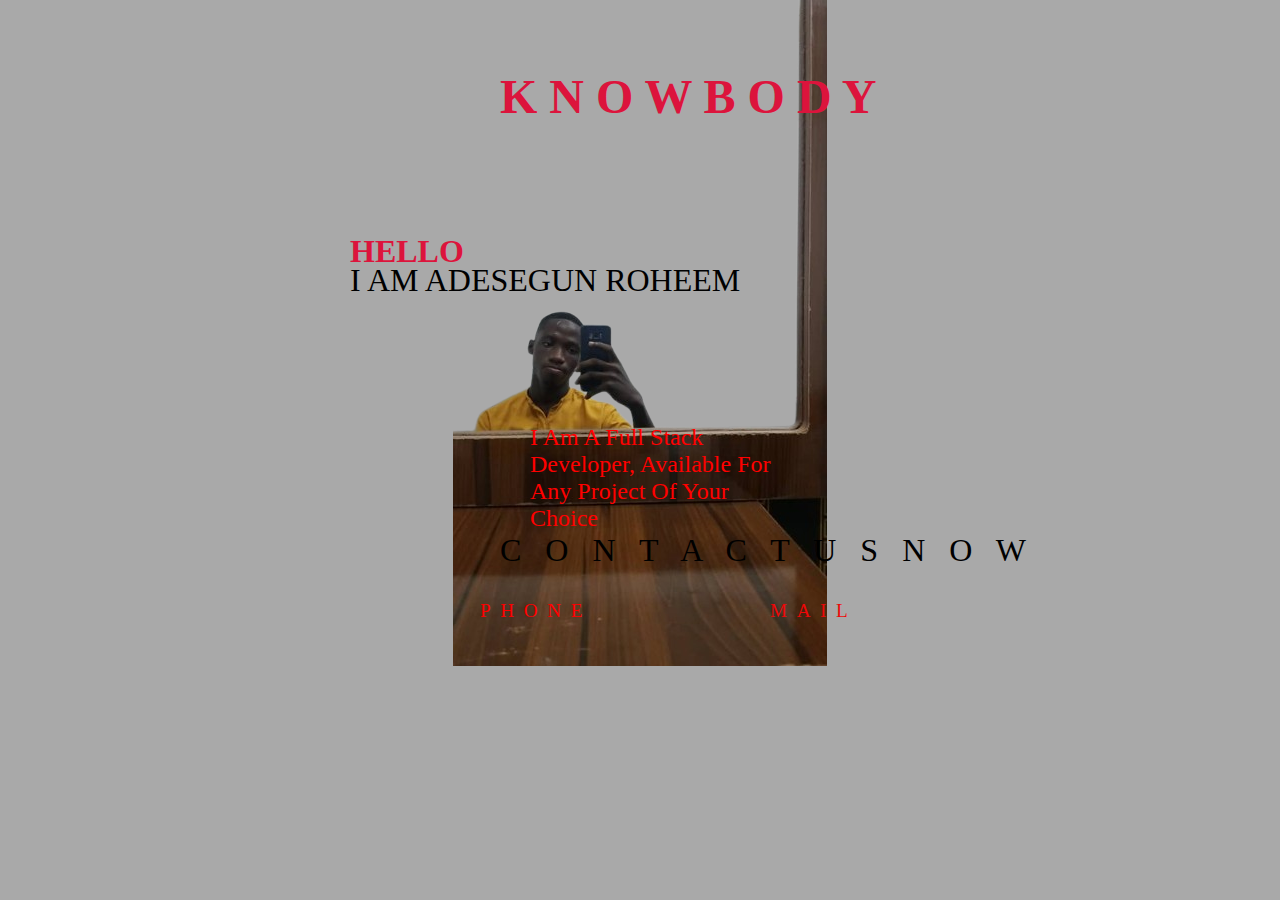
==== index.html @ 346e9222 "renamed" ====
<!DOCTYPE html>
<html>
    <head>
        <title>Portfolio website</title>
        <meta http-equiv="author" content="Knowbody">
        <link href="portfolio.css" type="text/css" rel="stylesheet">
    </head>
    <body>
        <h4 class="logo">K N O W B O D Y</h4>
        <h5 class="hello">HELLO</h5>
        <p class="intro">I AM ADESEGUN ROHEEM</p>
        <p class="about">I am a full stack developer, Available for any project of your choice</p>
        <a class="contacts" href="tel:+2347040485760">Phone</a>
        <a class="contactstwo" href="mailto:adesegunabdulroheem27@gmail.com">Mail</a>
    </body>
    <p class="ddd">C O N T A C T   U S   N O W</p>
</html>
---- portfolio.css ----
body {
    font-family: Agency FB, Bernard Mt;
    background-image: url("Background.png");
    background-repeat: no-repeat;
    text-transform: capitalize;
    background-position: center top;
    background-color: darkgray;
}
.logo {
    text-decoration: none;
    color: crimson;
    position: absolute;
    top: 5px;
    left: 500px;
    font-size: 300%;
}
.hello {
    color: crimson;
    position: absolute;
    top: 180px;
    left: 350px;
    font-size: 200%;
}
.about {
    background-image: url("bdgtwo.jpeg");
    background-repeat: repeat;
    background-position: 50% 50%;
    text-transform: capitalize;
    height: 5px;
    width: 250px;
    color: red;
    position: absolute;
    top: 400px;
    left: 530px;
    font-size: 150%;
    z-index: 1;
}
img {
    position: absolute;
    top: 480px;
    left: 500px;
    z-index: -1;
}
.contacts {
    text-decoration: none;
    text-transform: uppercase;
    font-size: 120%;
    color: red;
    letter-spacing: 0.5em;
    position: absolute;
    top: 600px;
    left: 480px;
}
.contactstwo {
    text-decoration: none;
    text-transform: uppercase;
    font-size: 120%;
    color: rgb(238, 8, 8);
    letter-spacing: 0.5em;
    position: absolute;
    top: 600px;
    left: 770px;
}
.intro {
    font-size: 200%;
    position: absolute;
    top: 230px;
    left: 350px;
    text-decoration: solid;
    text-shadow: 100px;
}
.ddd {
    letter-spacing: 0.1em;
    word-spacing: 0.3em;
    color: black;
    font-size: 200%;
    position: absolute;
    top: 500px;
    left: 500px;
}
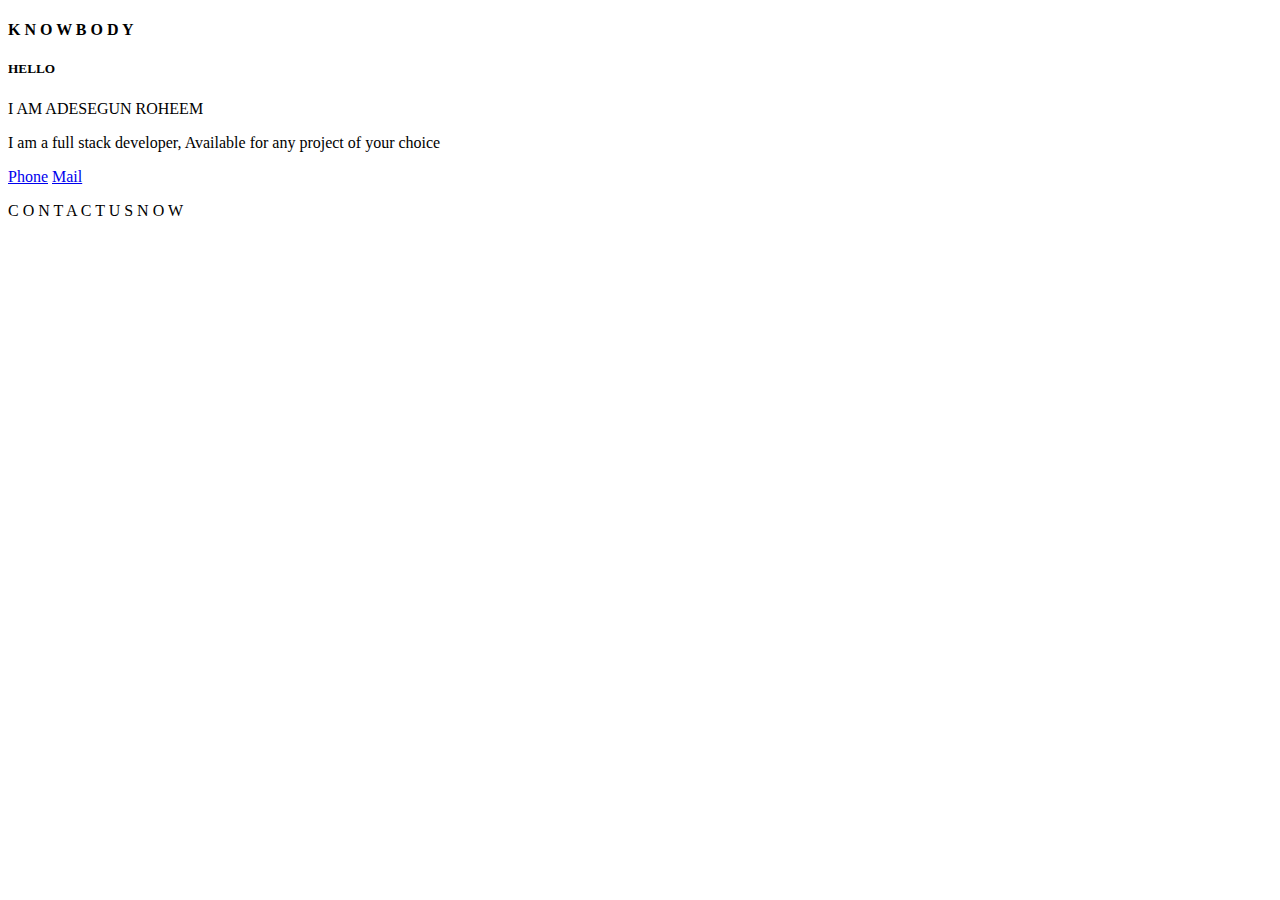
==== commit 1328a922: "Merge branch 'master' of https://github.com/Coder-Knowbody/Portfolio-Website" ====
--- a/index.html
+++ b/index.html
@@ -3,6 +3,7 @@
     <head>
         <title>Portfolio website</title>
         <meta http-equiv="author" content="Knowbody">
+        <meta name="content" content="Knowbody, Portfolio, Developer"
         <link href="portfolio.css" type="text/css" rel="stylesheet">
     </head>
     <body>
@@ -14,4 +15,4 @@
         <a class="contactstwo" href="mailto:adesegunabdulroheem27@gmail.com">Mail</a>
     </body>
     <p class="ddd">C O N T A C T   U S   N O W</p>
-</html>+</html>
